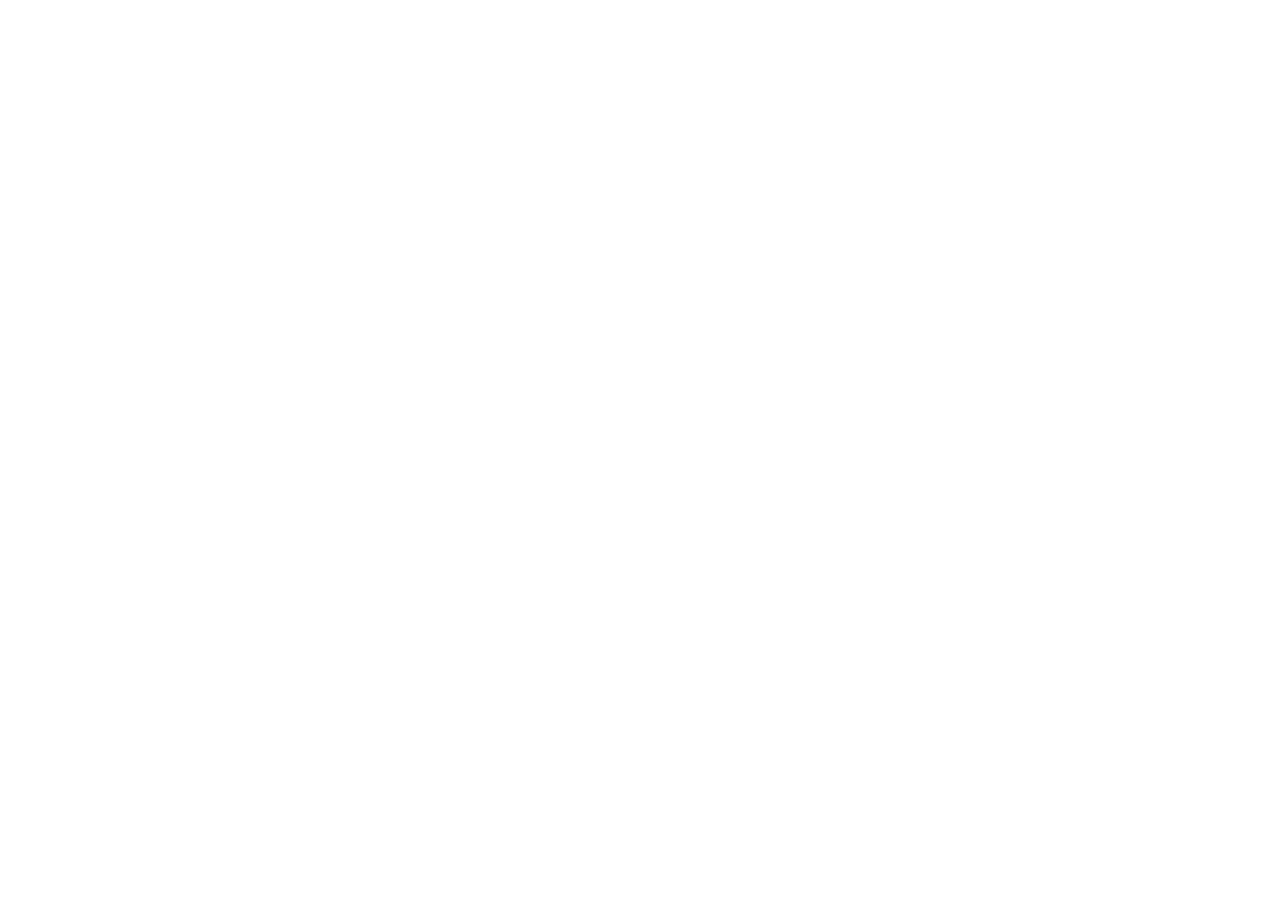
==== docs/index.html @ 455eed58 "Deployar" ====
<!doctype html><html lang="en"><head><meta charset="utf-8"/><link rel="icon" href="/favicon.ico"/><meta name="viewport" content="width=device-width,initial-scale=1"/><meta name="theme-color" content="#000000"/><meta name="description" content="Web site created using create-react-app"/><link rel="apple-touch-icon" href="/logo192.png"/><link rel="manifest" href="/manifest.json"/><link rel="stylesheet" href="https://cdnjs.cloudflare.com/ajax/libs/animate.css/4.1.1/animate.min.css"/><title>Gif App</title><link href="/static/css/main.0b569835.chunk.css" rel="stylesheet"></head><body><noscript>You need to enable JavaScript to run this app.</noscript><div id="root"></div><script>!function(e){function r(r){for(var n,p,f=r[0],i=r[1],l=r[2],c=0,s=[];c<f.length;c++)p=f[c],Object.prototype.hasOwnProperty.call(o,p)&&o[p]&&s.push(o[p][0]),o[p]=0;for(n in i)Object.prototype.hasOwnProperty.call(i,n)&&(e[n]=i[n]);for(a&&a(r);s.length;)s.shift()();return u.push.apply(u,l||[]),t()}function t(){for(var e,r=0;r<u.length;r++){for(var t=u[r],n=!0,f=1;f<t.length;f++){var i=t[f];0!==o[i]&&(n=!1)}n&&(u.splice(r--,1),e=p(p.s=t[0]))}return e}var n={},o={1:0},u=[];function p(r){if(n[r])return n[r].exports;var t=n[r]={i:r,l:!1,exports:{}};return e[r].call(t.exports,t,t.exports,p),t.l=!0,t.exports}p.m=e,p.c=n,p.d=function(e,r,t){p.o(e,r)||Object.defineProperty(e,r,{enumerable:!0,get:t})},p.r=function(e){"undefined"!=typeof Symbol&&Symbol.toStringTag&&Object.defineProperty(e,Symbol.toStringTag,{value:"Module"}),Object.defineProperty(e,"__esModule",{value:!0})},p.t=function(e,r){if(1&r&&(e=p(e)),8&r)return e;if(4&r&&"object"==typeof e&&e&&e.__esModule)return e;var t=Object.create(null);if(p.r(t),Object.defineProperty(t,"default",{enumerable:!0,value:e}),2&r&&"string"!=typeof e)for(var n in e)p.d(t,n,function(r){return e[r]}.bind(null,n));return t},p.n=function(e){var r=e&&e.__esModule?function(){return e.default}:function(){return e};return p.d(r,"a",r),r},p.o=function(e,r){return Object.prototype.hasOwnProperty.call(e,r)},p.p="/";var f=this["webpackJsonpgif-expert-app"]=this["webpackJsonpgif-expert-app"]||[],i=f.push.bind(f);f.push=r,f=f.slice();for(var l=0;l<f.length;l++)r(f[l]);var a=i;t()}([])</script><script src="/static/js/2.037a7699.chunk.js"></script><script src="/static/js/main.f98d4c51.chunk.js"></script></body></html>
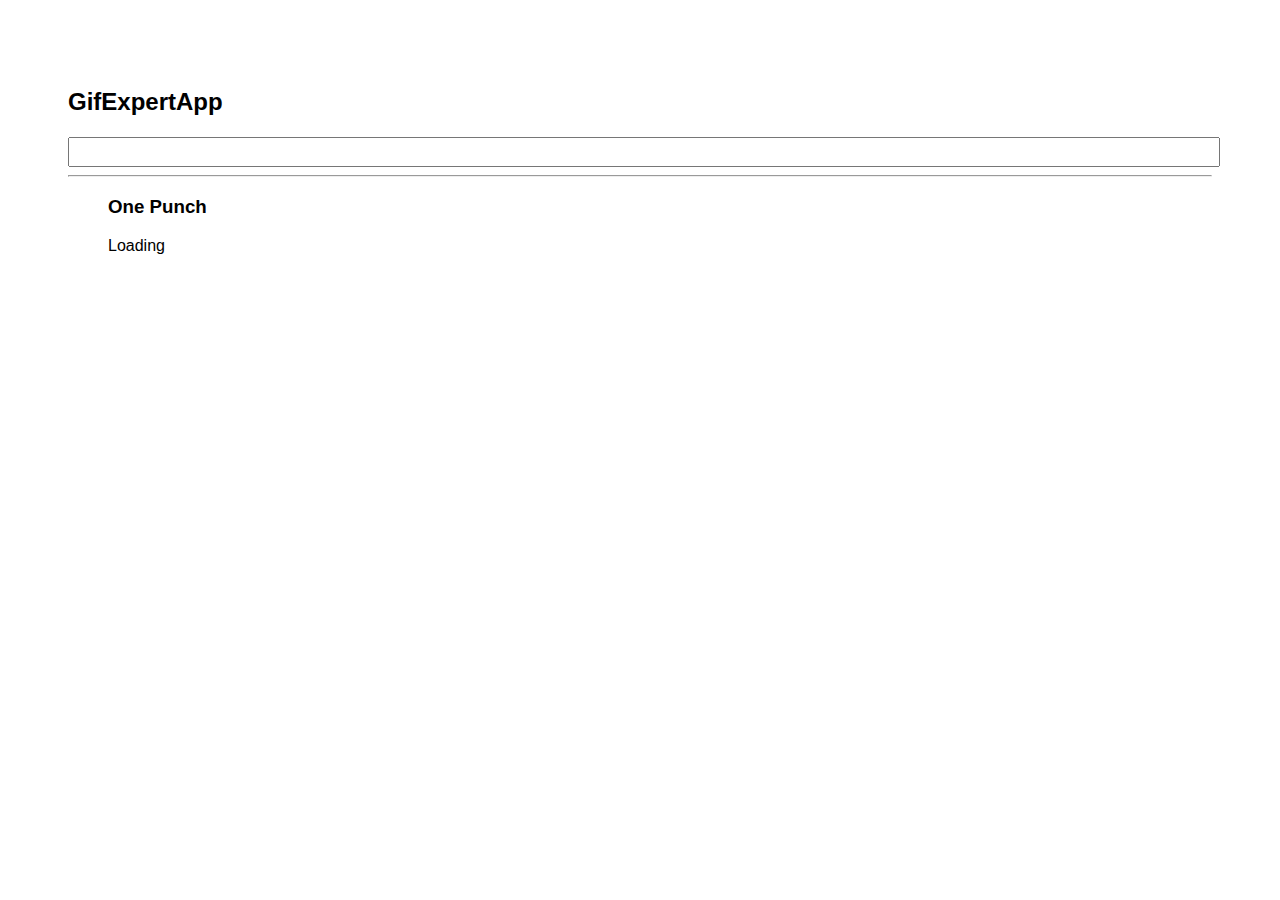
==== commit 1eed0ca3: "update" ====
--- a/docs/index.html
+++ b/docs/index.html
@@ -1 +1,24 @@
-<!doctype html><html lang="en"><head><meta charset="utf-8"/><link rel="icon" href="/favicon.ico"/><meta name="viewport" content="width=device-width,initial-scale=1"/><meta name="theme-color" content="#000000"/><meta name="description" content="Web site created using create-react-app"/><link rel="apple-touch-icon" href="/logo192.png"/><link rel="manifest" href="/manifest.json"/><link rel="stylesheet" href="https://cdnjs.cloudflare.com/ajax/libs/animate.css/4.1.1/animate.min.css"/><title>Gif App</title><link href="/static/css/main.0b569835.chunk.css" rel="stylesheet"></head><body><noscript>You need to enable JavaScript to run this app.</noscript><div id="root"></div><script>!function(e){function r(r){for(var n,p,f=r[0],i=r[1],l=r[2],c=0,s=[];c<f.length;c++)p=f[c],Object.prototype.hasOwnProperty.call(o,p)&&o[p]&&s.push(o[p][0]),o[p]=0;for(n in i)Object.prototype.hasOwnProperty.call(i,n)&&(e[n]=i[n]);for(a&&a(r);s.length;)s.shift()();return u.push.apply(u,l||[]),t()}function t(){for(var e,r=0;r<u.length;r++){for(var t=u[r],n=!0,f=1;f<t.length;f++){var i=t[f];0!==o[i]&&(n=!1)}n&&(u.splice(r--,1),e=p(p.s=t[0]))}return e}var n={},o={1:0},u=[];function p(r){if(n[r])return n[r].exports;var t=n[r]={i:r,l:!1,exports:{}};return e[r].call(t.exports,t,t.exports,p),t.l=!0,t.exports}p.m=e,p.c=n,p.d=function(e,r,t){p.o(e,r)||Object.defineProperty(e,r,{enumerable:!0,get:t})},p.r=function(e){"undefined"!=typeof Symbol&&Symbol.toStringTag&&Object.defineProperty(e,Symbol.toStringTag,{value:"Module"}),Object.defineProperty(e,"__esModule",{value:!0})},p.t=function(e,r){if(1&r&&(e=p(e)),8&r)return e;if(4&r&&"object"==typeof e&&e&&e.__esModule)return e;var t=Object.create(null);if(p.r(t),Object.defineProperty(t,"default",{enumerable:!0,value:e}),2&r&&"string"!=typeof e)for(var n in e)p.d(t,n,function(r){return e[r]}.bind(null,n));return t},p.n=function(e){var r=e&&e.__esModule?function(){return e.default}:function(){return e};return p.d(r,"a",r),r},p.o=function(e,r){return Object.prototype.hasOwnProperty.call(e,r)},p.p="/";var f=this["webpackJsonpgif-expert-app"]=this["webpackJsonpgif-expert-app"]||[],i=f.push.bind(f);f.push=r,f=f.slice();for(var l=0;l<f.length;l++)r(f[l]);var a=i;t()}([])</script><script src="/static/js/2.037a7699.chunk.js"></script><script src="/static/js/main.f98d4c51.chunk.js"></script></body></html>+<!doctype html>
+<html lang="en">
+
+<head>
+    <meta charset="utf-8" />
+    <link rel="icon" href="./favicon.ico" />
+    <meta name="viewport" content="width=device-width,initial-scale=1" />
+    <meta name="theme-color" content="#000000" />
+    <meta name="description" content="Web site created using create-react-app" />
+    <link rel="apple-touch-icon" href="./logo192.png" />
+    <link rel="manifest" href="./manifest.json" />
+    <link rel="stylesheet" href="https://cdnjs.cloudflare.com/ajax/libs/animate.css/4.1.1/animate.min.css" />
+    <title>Gif App</title>
+    <link href="./static/css/main.0b569835.chunk.css" rel="stylesheet">
+</head>
+
+<body><noscript>You need to enable JavaScript to run this app.</noscript>
+    <div id="root"></div>
+    <script>!function (e) { function r(r) { for (var n, p, f = r[0], i = r[1], l = r[2], c = 0, s = []; c < f.length; c++)p = f[c], Object.prototype.hasOwnProperty.call(o, p) && o[p] && s.push(o[p][0]), o[p] = 0; for (n in i) Object.prototype.hasOwnProperty.call(i, n) && (e[n] = i[n]); for (a && a(r); s.length;)s.shift()(); return u.push.apply(u, l || []), t() } function t() { for (var e, r = 0; r < u.length; r++) { for (var t = u[r], n = !0, f = 1; f < t.length; f++) { var i = t[f]; 0 !== o[i] && (n = !1) } n && (u.splice(r--, 1), e = p(p.s = t[0])) } return e } var n = {}, o = { 1: 0 }, u = []; function p(r) { if (n[r]) return n[r].exports; var t = n[r] = { i: r, l: !1, exports: {} }; return e[r].call(t.exports, t, t.exports, p), t.l = !0, t.exports } p.m = e, p.c = n, p.d = function (e, r, t) { p.o(e, r) || Object.defineProperty(e, r, { enumerable: !0, get: t }) }, p.r = function (e) { "undefined" != typeof Symbol && Symbol.toStringTag && Object.defineProperty(e, Symbol.toStringTag, { value: "Module" }), Object.defineProperty(e, "__esModule", { value: !0 }) }, p.t = function (e, r) { if (1 & r && (e = p(e)), 8 & r) return e; if (4 & r && "object" == typeof e && e && e.__esModule) return e; var t = Object.create(null); if (p.r(t), Object.defineProperty(t, "default", { enumerable: !0, value: e }), 2 & r && "string" != typeof e) for (var n in e) p.d(t, n, function (r) { return e[r] }.bind(null, n)); return t }, p.n = function (e) { var r = e && e.__esModule ? function () { return e.default } : function () { return e }; return p.d(r, "a", r), r }, p.o = function (e, r) { return Object.prototype.hasOwnProperty.call(e, r) }, p.p = "/"; var f = this["webpackJsonpgif-expert-app"] = this["webpackJsonpgif-expert-app"] || [], i = f.push.bind(f); f.push = r, f = f.slice(); for (var l = 0; l < f.length; l++)r(f[l]); var a = i; t() }([])</script>
+    <script src="./static/js/2.037a7699.chunk.js"></script>
+    <script src="./static/js/main.f98d4c51.chunk.js"></script>
+</body>
+
+</html>--- a/docs/static/css/main.0b569835.chunk.css
+++ b/docs/static/css/main.0b569835.chunk.css
@@ -0,0 +1,2 @@
+*{font-family:Arial,Helvetica,sans-serif}body{padding:60px}input{color:grey;font-size:1.3rem;width:100%}.card-grid{display:-webkit-flex;display:flex;-webkit-flex-direction:row;flex-direction:row;-webkit-flex-wrap:wrap;flex-wrap:wrap}.card{-webkit-align-content:center;align-content:center;border:1px solid grey;border-radius:6px;overflow:hidden;margin-bottom:10px;margin-right:10px}.card p{padding:5px;text-align:center}.card img{max-height:170px}
+/*# sourceMappingURL=main.0b569835.chunk.css.map */